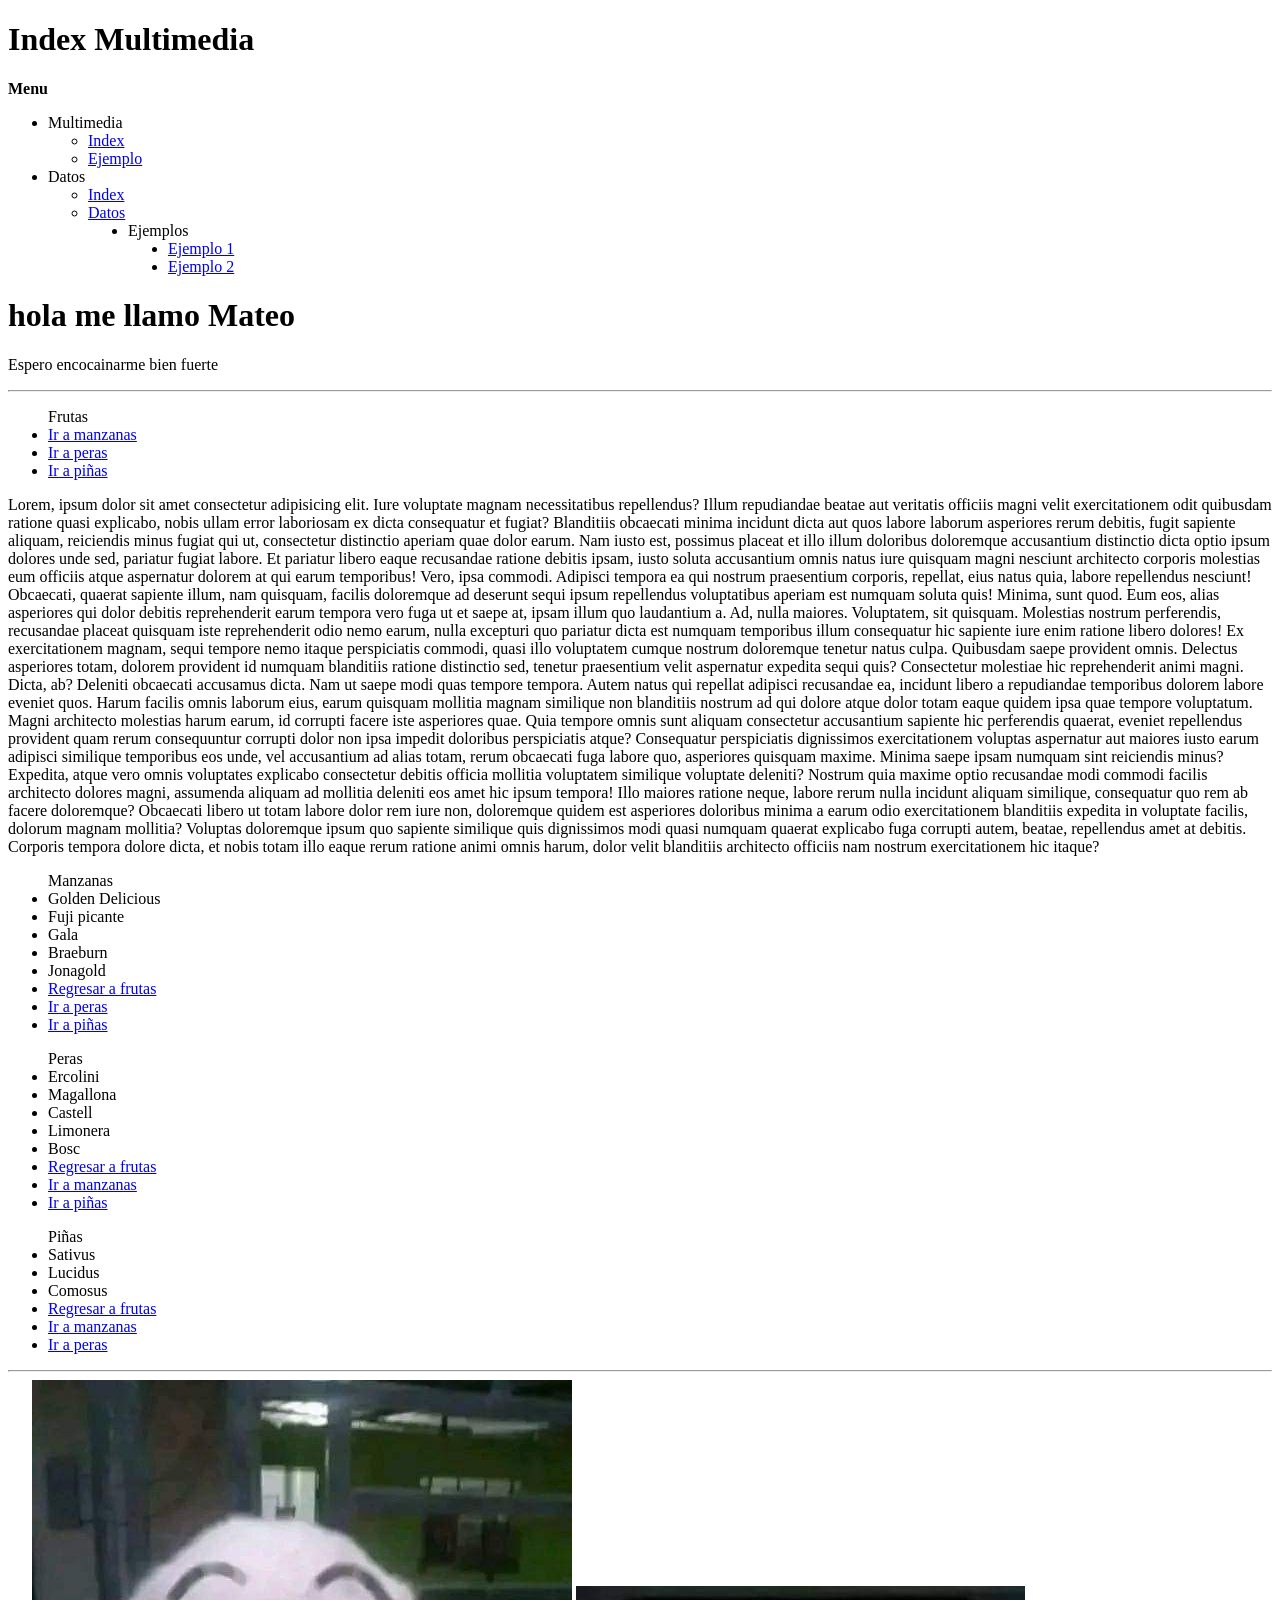
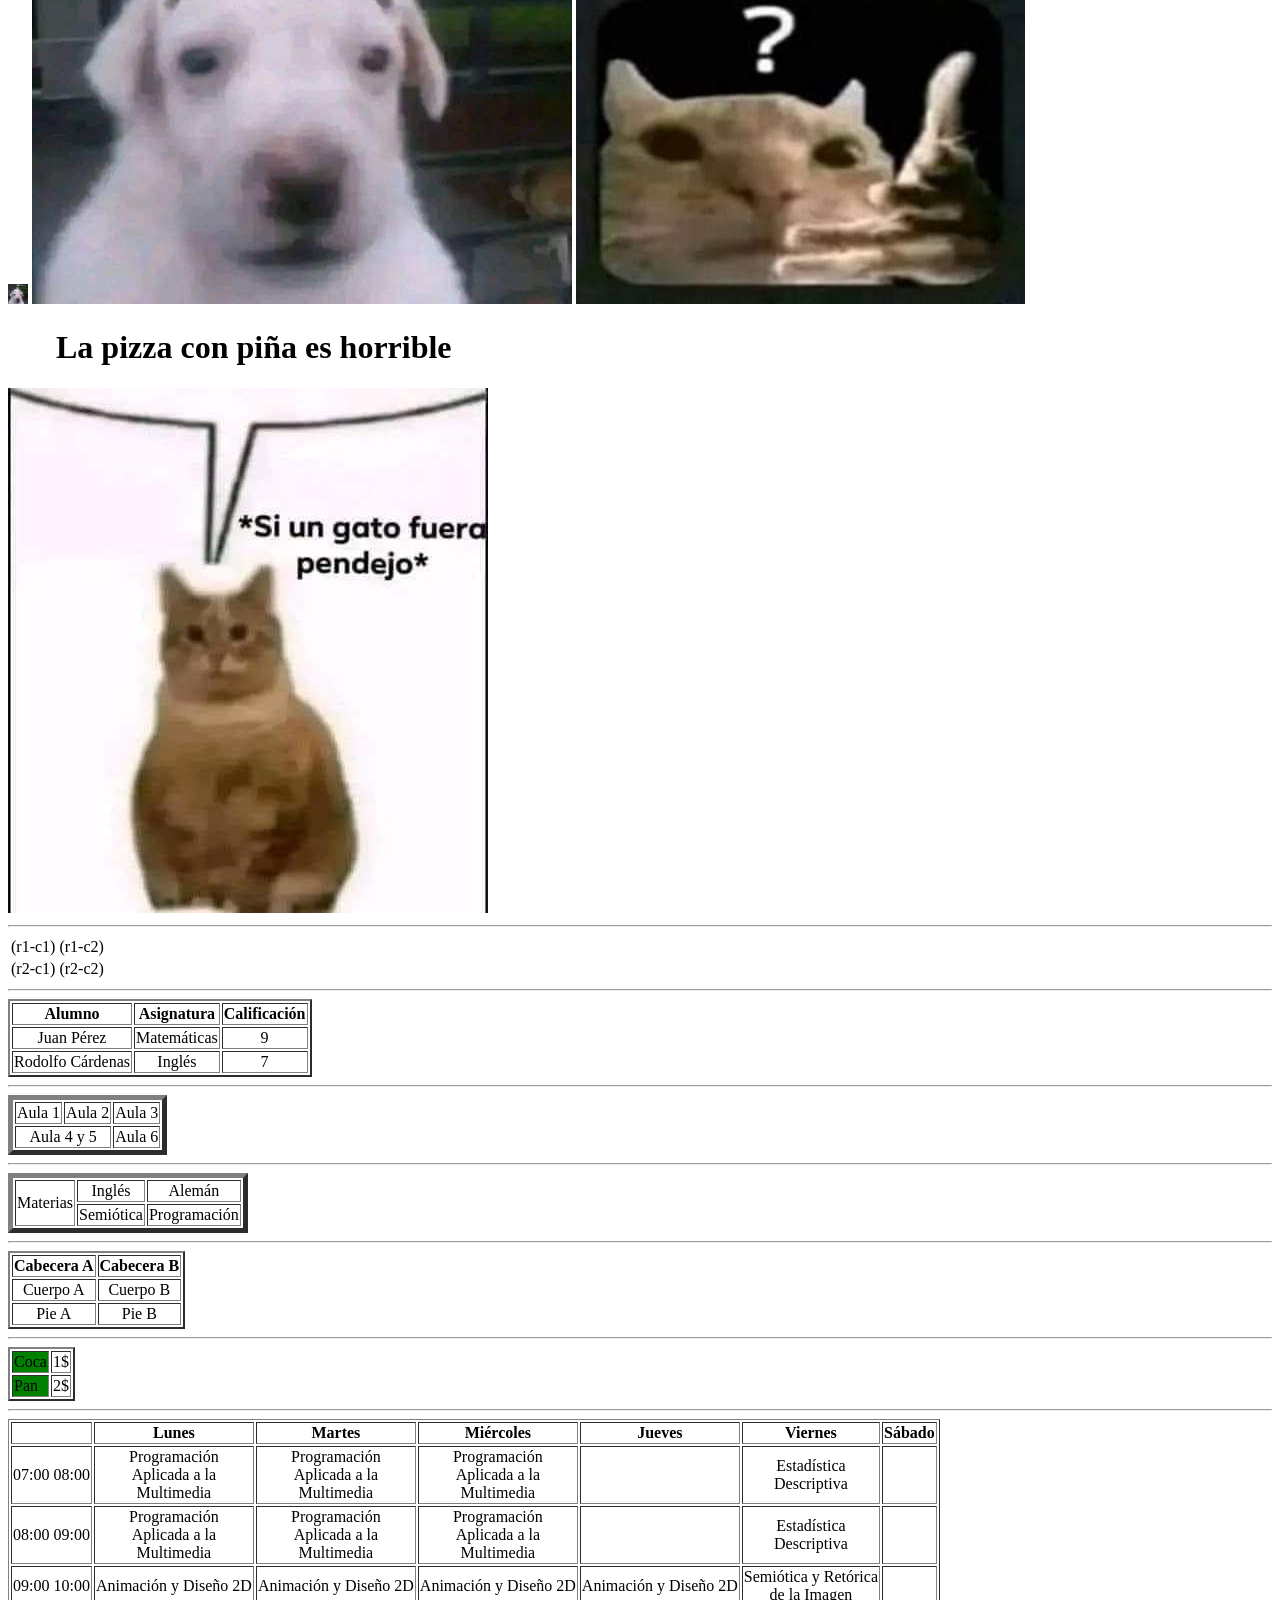
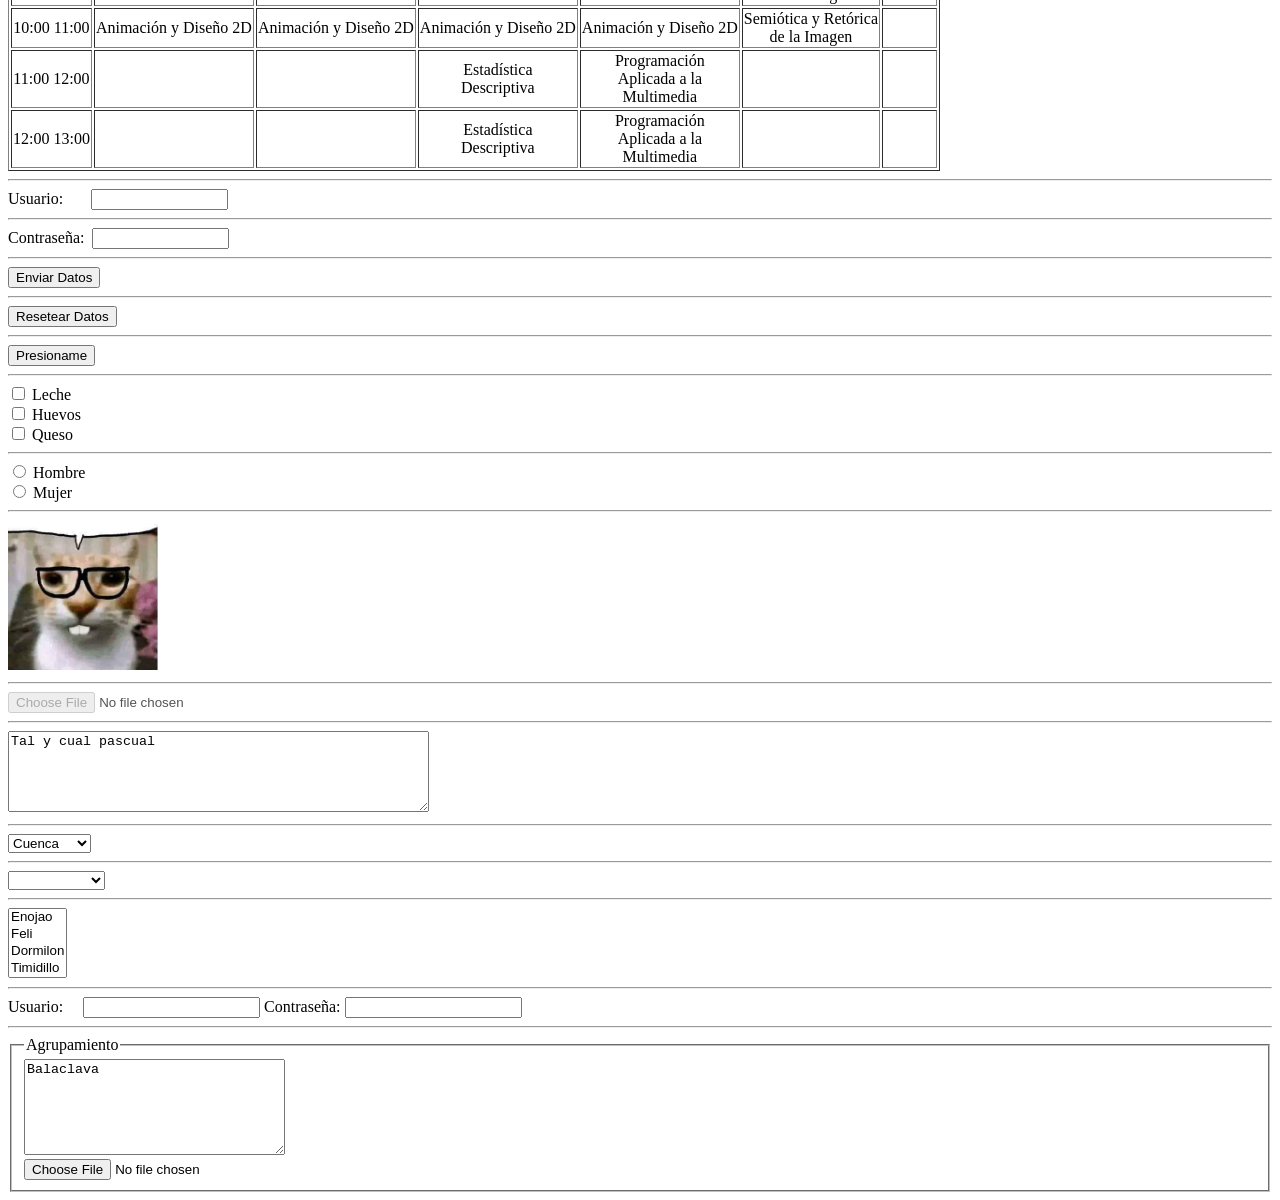
==== index.html @ af6224c7 "Inicio del proyecto" ====
<!DOCTYPE html>
<html>
<title>Index Multimedia</title>

<body>
    <h1>Index Multimedia</h1>
    <strong>Menu</strong>
    <ul type="disc">
        <li>Multimedia</li>
        <ul>
            <li> <a href="index.html" target="_blank">Index</a></li>
        </ul>
        <ul>
            <li><a href="ejemplo.html" target="_blank">Ejemplo</a></li>
        </ul>
        <li>Datos</li>
        <ul>
            <li><a href="../datos/index.html" target="_blank">Index</a></li>
        </ul>
        <ul>
            <li><a href="../datos/datos.html" target="_blank">Datos</a></li>
        </ul>
        <ul>
            <ul type="disc">
                <li>Ejemplos</li>
            </ul>
        </ul>
        <ul>
            <ul>
                <ul type="disc">
                    <li><a href="../datos/ejemplos/ej1.html" target="_blank">Ejemplo 1</a></li>
                </ul>
            </ul>
        </ul>
        <ul>
            <ul>
                <ul type="disc">
                    <li><a href="../datos/ejemplos/ej2.html" target="_blank">Ejemplo 2</a></li>
                </ul>
            </ul>
        </ul>

    </ul>
    <h1>hola me llamo Mateo</h1>
    <p>Espero encocainarme bien fuerte</p>

    <hr>

    <ul>
        <a name="frutas">Frutas</a>
        <li><a href="#manzana">Ir a manzanas</li></a>
        <li><a href="#pera">Ir a peras</li></a>
        <li><a href="#piña">Ir a pi&ntilde;as</li></a> 
    </ul>

    Lorem, ipsum dolor sit amet consectetur adipisicing elit. Iure voluptate magnam necessitatibus repellendus? Illum repudiandae beatae aut veritatis officiis magni velit exercitationem odit quibusdam ratione quasi explicabo, nobis ullam error laboriosam ex dicta consequatur et fugiat? Blanditiis obcaecati minima incidunt dicta aut quos labore laborum asperiores rerum debitis, fugit sapiente aliquam, reiciendis minus fugiat qui ut, consectetur distinctio aperiam quae dolor earum. Nam iusto est, possimus placeat et illo illum doloribus doloremque accusantium distinctio dicta optio ipsum dolores unde sed, pariatur fugiat labore. Et pariatur libero eaque recusandae ratione debitis ipsam, iusto soluta accusantium omnis natus iure quisquam magni nesciunt architecto corporis molestias eum officiis atque aspernatur dolorem at qui earum temporibus! Vero, ipsa commodi. Adipisci tempora ea qui nostrum praesentium corporis, repellat, eius natus quia, labore repellendus nesciunt! Obcaecati, quaerat sapiente illum, nam quisquam, facilis doloremque ad deserunt sequi ipsum repellendus voluptatibus aperiam est numquam soluta quis! Minima, sunt quod. Eum eos, alias asperiores qui dolor debitis reprehenderit earum tempora vero fuga ut et saepe at, ipsam illum quo laudantium a. Ad, nulla maiores. Voluptatem, sit quisquam. Molestias nostrum perferendis, recusandae placeat quisquam iste reprehenderit odio nemo earum, nulla excepturi quo pariatur dicta est numquam temporibus illum consequatur hic sapiente iure enim ratione libero dolores! Ex exercitationem magnam, sequi tempore nemo itaque perspiciatis commodi, quasi illo voluptatem cumque nostrum doloremque tenetur natus culpa. Quibusdam saepe provident omnis. Delectus asperiores totam, dolorem provident id numquam blanditiis ratione distinctio sed, tenetur praesentium velit aspernatur expedita sequi quis? Consectetur molestiae hic reprehenderit animi magni. Dicta, ab? Deleniti obcaecati accusamus dicta. Nam ut saepe modi quas tempore tempora. Autem natus qui repellat adipisci recusandae ea, incidunt libero a repudiandae temporibus dolorem labore eveniet quos. Harum facilis omnis laborum eius, earum quisquam mollitia magnam similique non blanditiis nostrum ad qui dolore atque dolor totam eaque quidem ipsa quae tempore voluptatum. Magni architecto molestias harum earum, id corrupti facere iste asperiores quae. Quia tempore omnis sunt aliquam consectetur accusantium sapiente hic perferendis quaerat, eveniet repellendus provident quam rerum consequuntur corrupti dolor non ipsa impedit doloribus perspiciatis atque? Consequatur perspiciatis dignissimos exercitationem voluptas aspernatur aut maiores iusto earum adipisci similique temporibus eos unde, vel accusantium ad alias totam, rerum obcaecati fuga labore quo, asperiores quisquam maxime. Minima saepe ipsam numquam sint reiciendis minus? Expedita, atque vero omnis voluptates explicabo consectetur debitis officia mollitia voluptatem similique voluptate deleniti? Nostrum quia maxime optio recusandae modi commodi facilis architecto dolores magni, assumenda aliquam ad mollitia deleniti eos amet hic ipsum tempora! Illo maiores ratione neque, labore rerum nulla incidunt aliquam similique, consequatur quo rem ab facere doloremque? Obcaecati libero ut totam labore dolor rem iure non, doloremque quidem est asperiores doloribus minima a earum odio exercitationem blanditiis expedita in voluptate facilis, dolorum magnam mollitia? Voluptas doloremque ipsum quo sapiente similique quis dignissimos modi quasi numquam quaerat explicabo fuga corrupti autem, beatae, repellendus amet at debitis. Corporis tempora dolore dicta, et nobis totam illo eaque rerum ratione animi omnis harum, dolor velit blanditiis architecto officiis nam nostrum exercitationem hic itaque?


    <ul>
        <a name="manzana">Manzanas</a>
            <li>Golden Delicious</li>
            <li>Fuji picante</li>
            <li>Gala</li>
            <li>Braeburn</li>
            <li>Jonagold</li>
        <li><a href="#frutas">Regresar a frutas</li></a>
        <li><a href="#pera">Ir a peras</li></a>
        <li><a href="#piña">Ir a pi&ntilde;as</li></a>
                              
    </ul>

    <ul>
        <a name="pera">Peras</a>
            <li>Ercolini</li>
            <li>Magallona</li>
            <li>Castell</li>
            <li>Limonera</li>
            <li>Bosc</li>
        <li><a href="#frutas">Regresar a frutas</li></a>
        <li><a href="#manzana">Ir a manzanas</li></a>
        <li><a href="#piña">Ir a pi&ntilde;as</li></a>
                 
    </ul> 

    <ul>
        <a name="piña">Pi&ntilde;as</a>
            <li>Sativus</li>
            <li>Lucidus</li>
            <li>Comosus</li>
        <li><a href="#frutas">Regresar a frutas</li></a>
        <li><a href="#manzana">Ir a manzanas</li></a>
        <li><a href="#pera">Ir a peras</li></a>
        
    </ul>

    <hr>
<!--
    Imagenes e hipervinculos
-->
    <img src="imagenes/Waos.jpg" alt="Perro cejón" width="20px" height="20px" title="Perro Cejón"/>
    <img src="imagenes/Waos.jpg" alt="Perro cejon" title="Perro Cejon"/> 
    <img src="imagenes/Who.jpg" alt="Gato pregunta" title="Gato Pregunta"/>
    <h1>&nbsp;&nbsp;&nbsp;&nbsp;&nbsp;&nbsp;La pizza con pi&ntilde;a es horrible</h1>
    <img src="imagenes/Siun.jpg" alt="Gato pendejo" title="Gato Pendejo"/>  

    <hr>
<!--
    Estructura de una tabla
-->
    <table>
        <tr>
            <td>(r1-c1)</td>
            <td>(r1-c2)</td>
        </tr>
        <tr>
            <td>(r2-c1)</td>
            <td>(r2-c2)</td>
        </tr>
    </table>
    
    <hr>
<!--
    Definición de una celda
-->
    <table border="2px">
        <tr align="center">
            <th>Alumno</th>
            <th>Asignatura</th>
            <th>Calificaci&oacute;n</th>
        </tr>
        <tr align="center">
            <td>Juan P&eacute;rez</td>
            <td>Matem&aacute;ticas</td>            
            <td>9</td>
        </tr>
        <tr align="center">
            <td>Rodolfo C&aacute;rdenas</td>
            <td>Ingl&eacute;s</td>            
            <td>7</td>
        </tr>
    </table>

    <hr>

    <table border="5px">
        <tr align="center">
            <td>Aula 1</td>
            <td>Aula 2</td>
            <td>Aula 3</td>
        </tr>
        <tr align="center">
            <td colspan="2">Aula 4 y 5</td>
            <td> Aula 6</td>
        </tr>

    </table>

    <hr>

    <table border="5px">
        <tr align="center">
            <td rowspan="2">Materias</td>
            <td>Ingl&eacute;s</td>
            <td>Alem&aacute;n</td>
        </tr>
        <tr align="center">
            <td>Semi&oacute;tica</td>
            <td>Programaci&oacute;n</td>
        </tr>
    </table>

    <hr>
<!--
    Agrupamiento de filas
-->
    <table border="2px">

        <thead>
            <tr align="center">
                <th>Cabecera A</th>
                <th>Cabecera B</th>
            </tr>
        </thead>

        <tfoot>
            <tr align="center">
                <td>Pie A</td>
                <td>Pie B</td>
            </tr>
        </tfoot>

        <tbody>
            <tr align="center">
                <td>Cuerpo A</td>
                <td>Cuerpo B</td>
            </tr>
        </tbody>

    </table>

    <hr>
<!--
    Agrupamiento de columnas
-->
    <table border="2px">
        <colgroup bgcolor="green"></colgroup>

        <tr>
            <td>Coca</td>
            <td>1$</td>
        </tr>

        <tr>
            <td>Pan</td>
            <td>2$</td>
        </tr>

    </table>

    <hr>

    <table border="1px">
        <thead>
          <tr>
            <th></th>
            <th>Lunes</th>
            <th>Martes</th>
            <th>Mi&eacute;rcoles</th>
            <th>Jueves</th>
            <th>Viernes</th>
            <th>S&aacute;bado</th>
          </tr>
        </thead>
        <tbody>
          <tr align="center">
            <td>07:00 08:00</td>
            <td>Programaci&oacute;n <br>Aplicada a la<br>Multimedia</td>
            <td>Programaci&oacute;n <br>Aplicada a la<br>Multimedia</td>
            <td>Programaci&oacute;n <br>Aplicada a la<br>Multimedia</td>
            <td></td>
            <td>Estad&iacute;stica<br>Descriptiva</td>
            <td></td>
          </tr>
          <tr align="center">
            <td>08:00 09:00</td>
            <td>Programaci&oacute;n <br>Aplicada a la<br>Multimedia</td>
            <td>Programaci&oacute;n <br>Aplicada a la<br>Multimedia</td>
            <td>Programaci&oacute;n <br>Aplicada a la<br>Multimedia</td>
            <td></td>
            <td>Estad&iacute;stica<br>Descriptiva</td>
            <td></td>
          </tr>
          <tr align="center">
            <td>09:00 10:00</td>
            <td>Animaci&oacute;n y Dise&ntilde;o 2D</td>
            <td>Animaci&oacute;n y Dise&ntilde;o 2D</td>
            <td>Animaci&oacute;n y Dise&ntilde;o 2D</td>
            <td>Animaci&oacute;n y Dise&ntilde;o 2D</td>
            <td>Semi&oacute;tica y Ret&oacute;rica<br>de la Imagen</td>
            <td></td>
          </tr>
          <tr align="center">
            <td>10:00 11:00</td>
            <td>Animaci&oacute;n y Dise&ntilde;o 2D</td>
            <td>Animaci&oacute;n y Dise&ntilde;o 2D</td>
            <td>Animaci&oacute;n y Dise&ntilde;o 2D</td>
            <td>Animaci&oacute;n y Dise&ntilde;o 2D</td>
            <td>Semi&oacute;tica y Ret&oacute;rica<br>de la Imagen</td>
            <td></td>
          </tr>
          <tr align="center">
            <td>11:00 12:00</td>
            <td></td>
            <td></td>
            <td>Estad&iacute;stica<br>Descriptiva</td>
            <td>Programaci&oacute;n <br>Aplicada a la<br>Multimedia</td>
            <td></td>
            <td></td>
          </tr>
          <tr align="center">
            <td>12:00 13:00</td>
            <td></td>
            <td></td>
            <td>Estad&iacute;stica<br>Descriptiva</td>
            <td>Programaci&oacute;n <br>Aplicada a la<br>Multimedia</td>
            <td></td>
            <td></td>
          </tr>
        </tbody>
        </table>

    <hr>

    <form>
        <!--    Elemento input de tipo text                -->
        <label>Usuario:</label>&nbsp; &nbsp; &nbsp; &nbsp;<input type="text" name="entrada" size="15" maxlength="20" readonly>
        
        <hr>

        <!--        Elemento input de tipo password        -->
        <label>Contrase&ntilde;a:</label>&nbsp;&nbsp;<input name="pclave" type="password" size="15" maxlength="15" readonly>
        
        <hr>

        <!--    Elemento input de tipo submit              -->
        <input name="send_info" type="submit" value="Enviar Datos">
        
        <hr>

        <!--    Elemento input de tipo reset               -->
        <input type="reset" value="Resetear Datos">
        
        <hr>

        <!--    Elemento input de tipo button              -->
        <input type="button" value="Presioname" onclick="alert('Hola mostro...')">
        
        <hr>

        <!--    Elemento input de tipo checkbox            -->
        <input type="checkbox" name="interest" value="1"> <label>Leche</label> <br>
        <input type="checkbox" name="interest" value="2"> <label>Huevos</label> <br>
        <input type="checkbox" name="interest" value="3"> <label>Queso</label>
        
        <hr>

        <!--    Elemento input de tipo radio               -->
        <input type="radio" name="sex" value="m"> <label>Hombre</label> <br>
        <input type="radio" name="sex" value="w"> <label>Mujer</label> 
        
        <hr>

        <!--    Elemento input de tipo image              -->
        <input type="image" src="imagenes/Catge.jpg" alt="Gato Backsitter" title="Gato Backsitter" width="150px" height="150px" >
        
        <hr>

        <!--    Elemento input de tipo file                -->
        <input type="file" name="fichero" accept="application/x-zip-compressed" disabled>

        <hr>

        <!--         Elemento textarea                     -->
        <textarea name="textarea" rows="5" cols="50">Tal y cual pascual</textarea>

        <hr>

        <!--         Elemento Select                     -->
        <select name="Ciudad">
            <option value="C1">Guayaquil</option>
            <option value="C2">Salinas</option>
            <option value="C3">Quito</option>
            <option value="S1" selected>Cuenca</option>
            <option value="S2">Ambato</option>
            <option value="S3">Loja</option>
        </select>
          
        <hr>

         <!--         Elemento Select Optgroup                    -->
        <select name="Ciudad" size="1">
            <option value="" selected="selected"></option>
            <optgroup label="Costa">
                <option value="C1">Guayaquil</option>
                <option value="C2">Salinas</option>
                <option value="C3">Manta</option>
            </optgroup>

            <optgroup label="Sierra">
                <option value="S1">Cuenca</option>
                <option value="S2">Ambato</option>
                <option value="S3">Loja</option>
            </optgroup>
        </select>

        <hr>

        <!--         Elemento Select Multiple                   -->
        <select multiple name="Enanos" size="4">
            <option>Enojao</option>
            <option>Feli</option>
            <option>Dormilon</option>
            <option>Timidillo</option>
            <option>Agripao</option>
            <option>Mongolo</option>
            <option>Nerdge</option>
          </select>

        <hr>

        <!--         Elemento Label                       -->
        <label for="usuario">Usuario:&nbsp;&nbsp;&nbsp;&nbsp;</label>
        <!--         Foco hacia elemento tabindex                           -->
        <input type="text" id="usuario" tabindex="1">
        
        <label for="contraseña">Contrase&ntilde;a:</label>
        <!--         Foco hacia elemento tabindex                           -->
        <input type="password" id="contraseña" tabindex="2">

        <hr>

        <!--         Agrupar Formulario                  -->
        <fieldset>
            <legend>Agrupamiento</legend>
            <textarea name="comentario" cols="30" rows="6" wrap="virtual">Balaclava </textarea>
            <br>

            <!--        Foco hacia Elemento acceskey                  -->
            <input accept="application/x-zip-compressed" type="file" name="file" accesskey="h">

        </fieldset>

    </form>

    
</body>

</html>
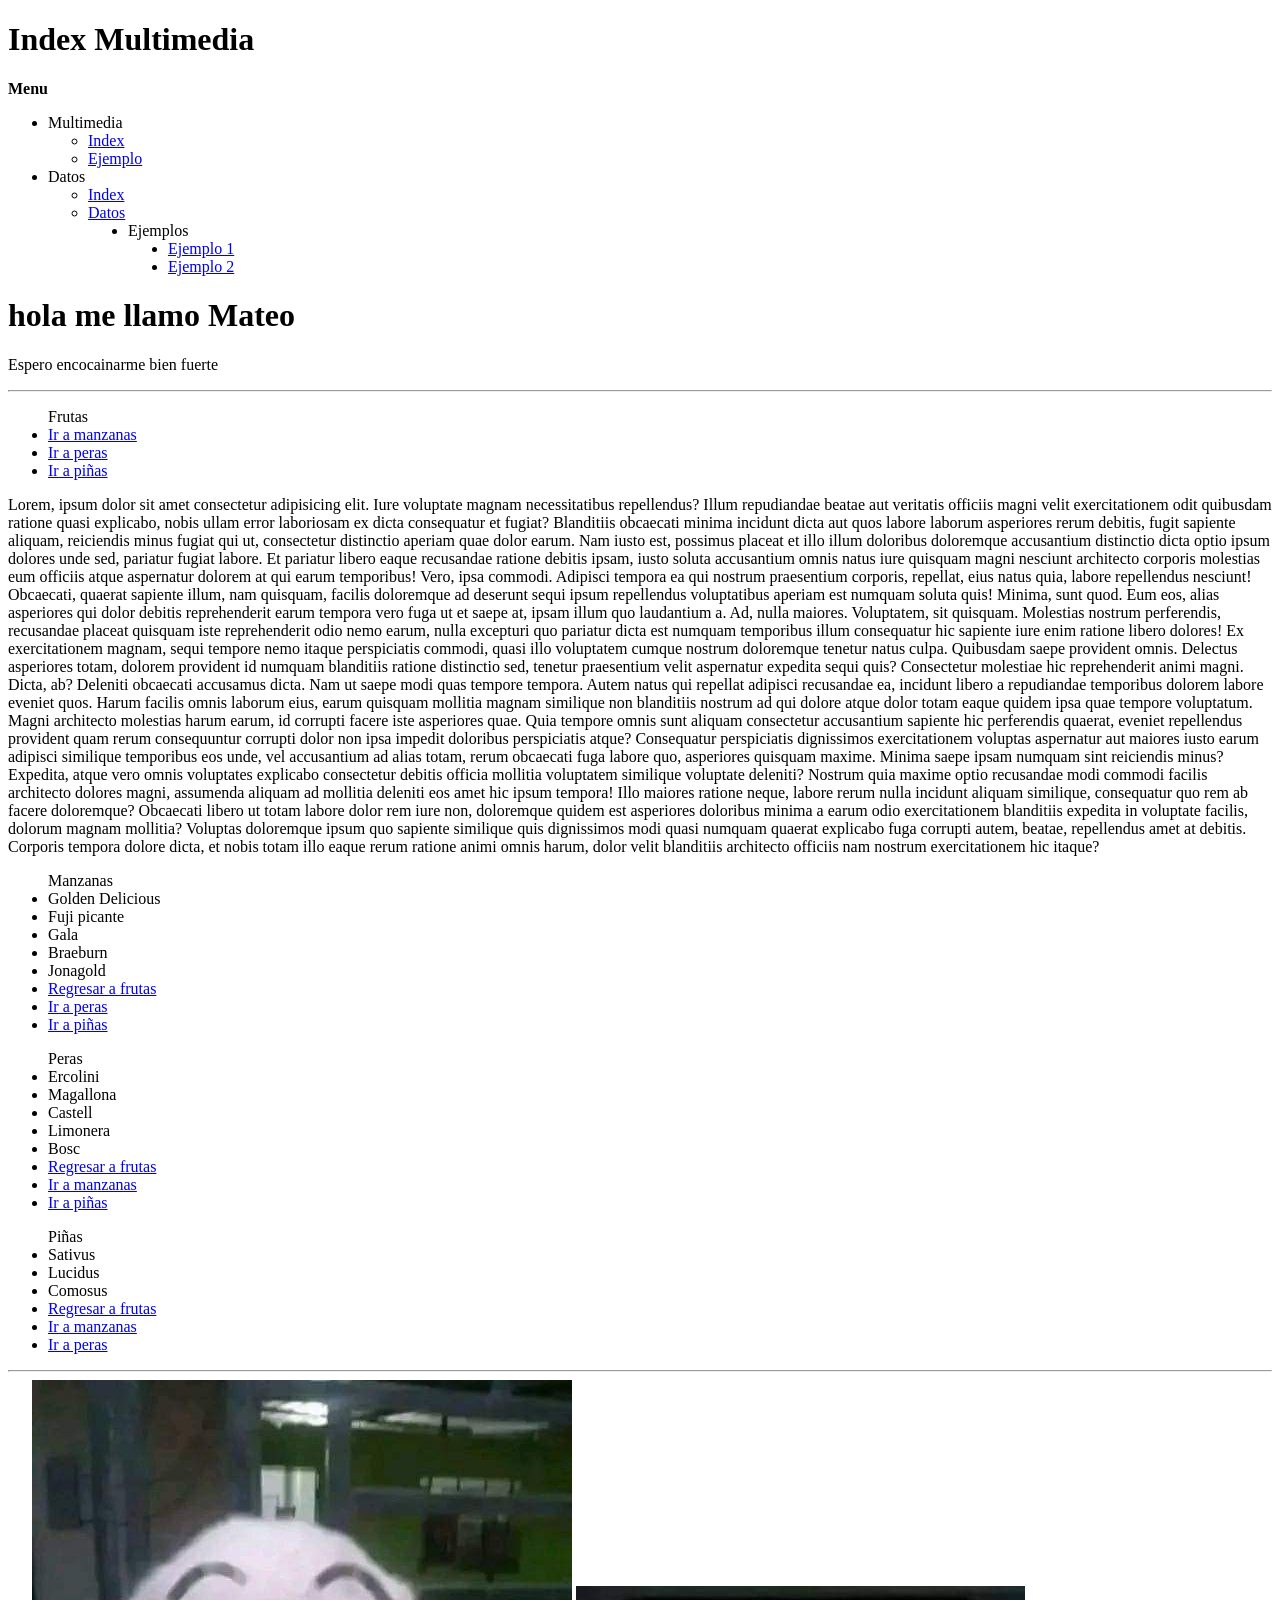
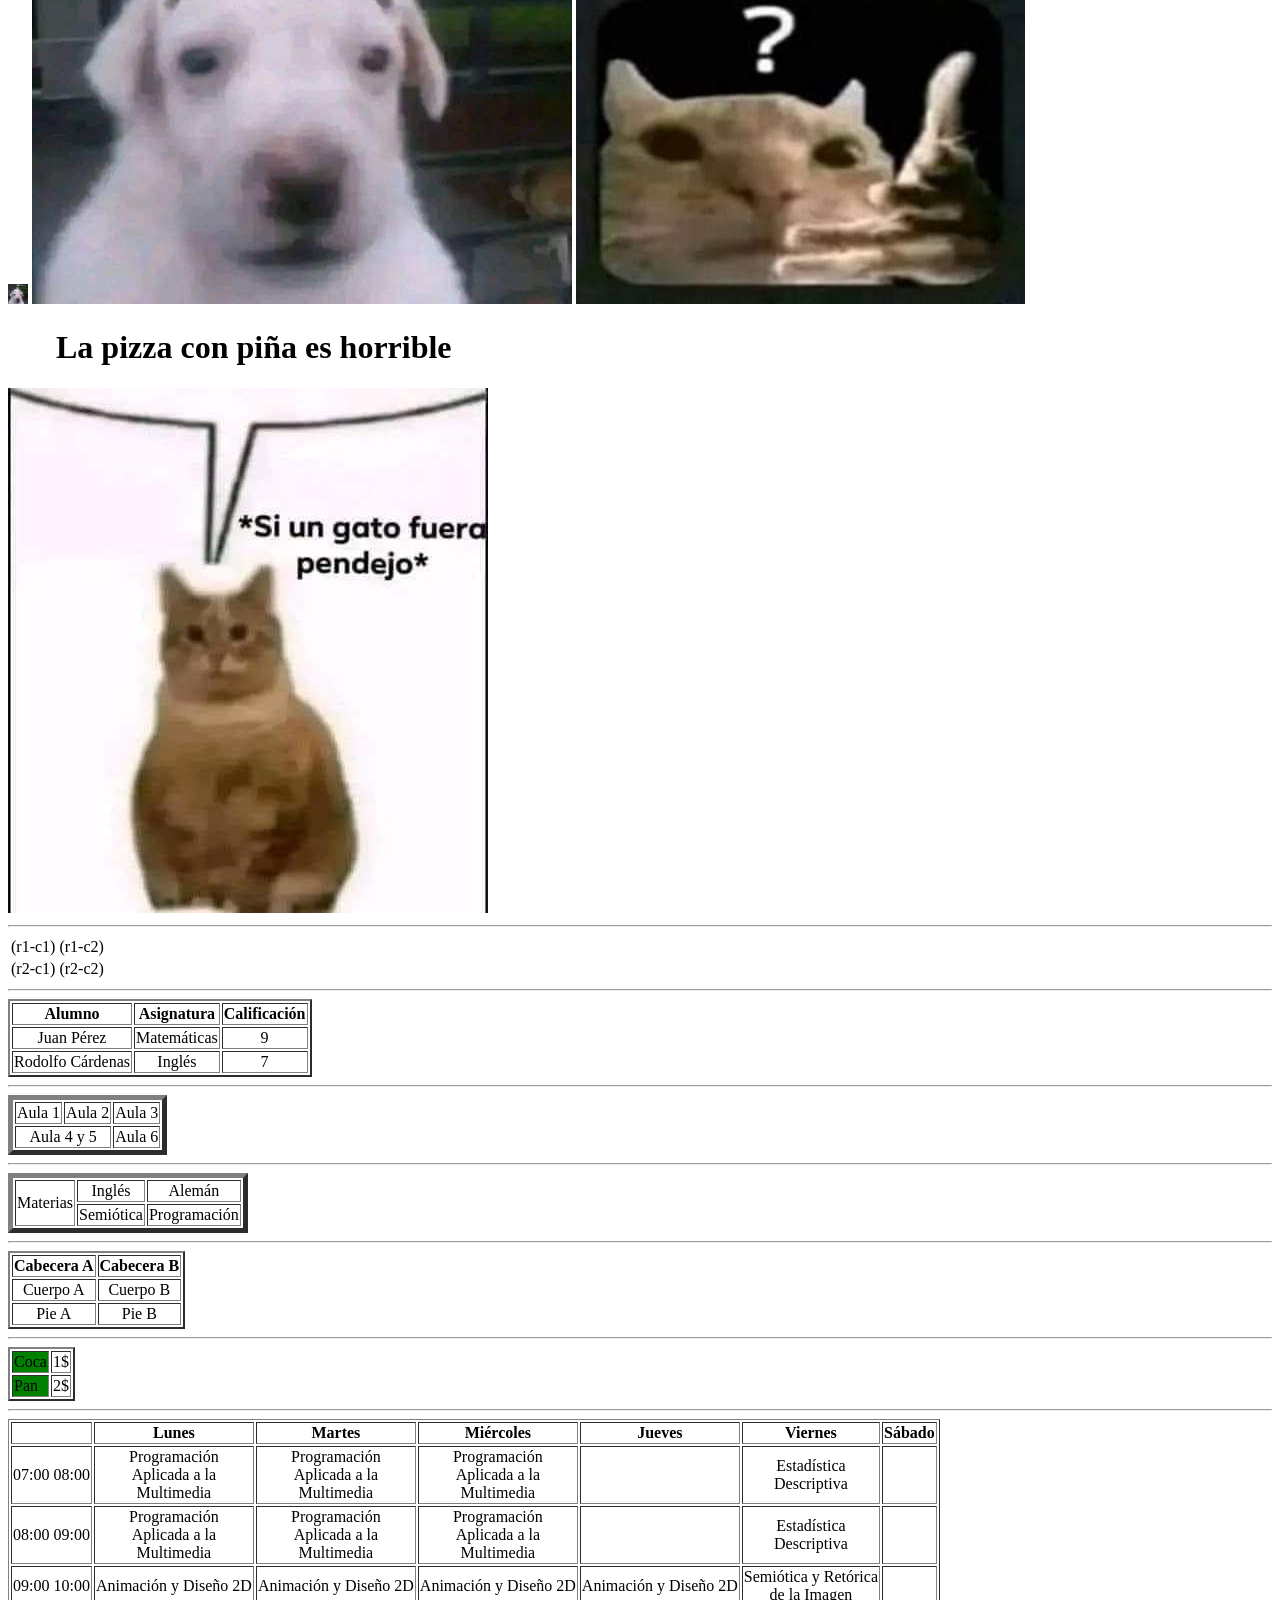
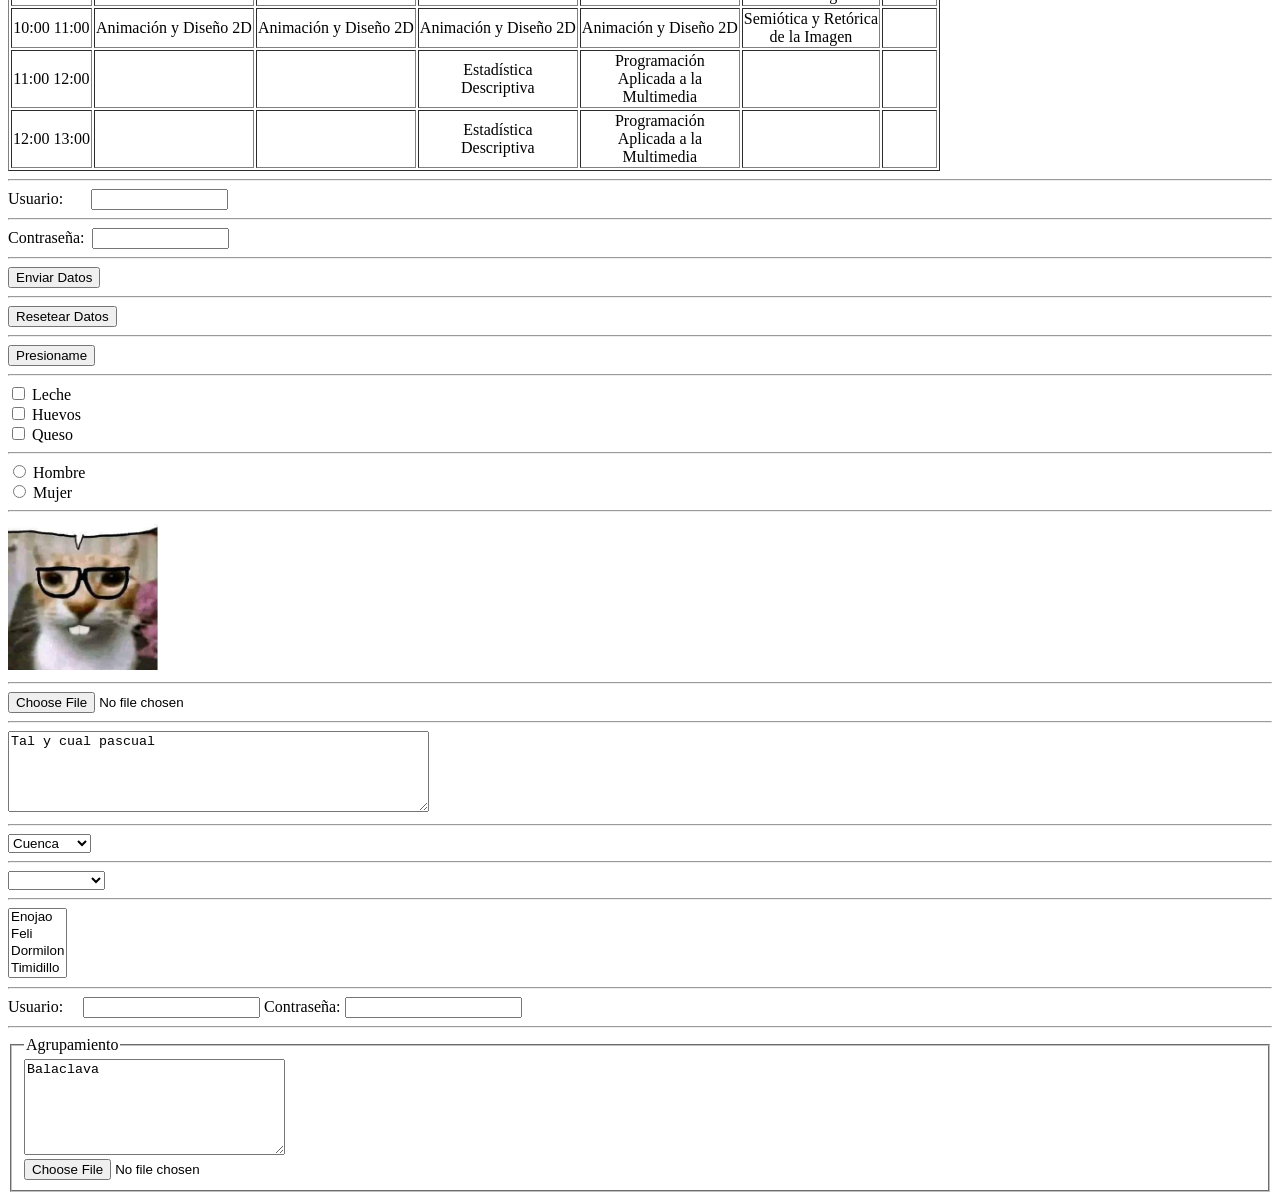
==== commit eb20dbec: "Tarea 1 programación multi" ====
--- a/index.html
+++ b/index.html
@@ -293,12 +293,12 @@
 
     <form>
         <!--    Elemento input de tipo text                -->
-        <label>Usuario:</label>&nbsp; &nbsp; &nbsp; &nbsp;<input type="text" name="entrada" size="15" maxlength="20" readonly>
+        <label>Usuario:</label>&nbsp; &nbsp; &nbsp; &nbsp;<input type="text" name="entrada" size="15" maxlength="20">
         
         <hr>
 
         <!--        Elemento input de tipo password        -->
-        <label>Contrase&ntilde;a:</label>&nbsp;&nbsp;<input name="pclave" type="password" size="15" maxlength="15" readonly>
+        <label>Contrase&ntilde;a:</label>&nbsp;&nbsp;<input name="pclave" type="password" size="15" maxlength="15">
         
         <hr>
 
@@ -331,12 +331,12 @@
         <hr>
 
         <!--    Elemento input de tipo image              -->
-        <input type="image" src="imagenes/Catge.jpg" alt="Gato Backsitter" title="Gato Backsitter" width="150px" height="150px" >
+        <input type="image" src="imagenes/Catge.jpg" alt="Gato Backsitter" title="Gato Backsitter" width="150px" height="150px">
         
         <hr>
 
         <!--    Elemento input de tipo file                -->
-        <input type="file" name="fichero" accept="application/x-zip-compressed" disabled>
+        <input type="file" name="fichero" accept="application/x-zip-compressed">
 
         <hr>
 
@@ -388,25 +388,22 @@
 
         <hr>
 
-        <!--         Elemento Label                       -->
+        <!--         Elemento Label                             -->
         <label for="usuario">Usuario:&nbsp;&nbsp;&nbsp;&nbsp;</label>
-        <!--         Foco hacia elemento tabindex                           -->
-        <input type="text" id="usuario" tabindex="1">
+        <input type="text" id="usuario">
         
         <label for="contraseña">Contrase&ntilde;a:</label>
-        <!--         Foco hacia elemento tabindex                           -->
-        <input type="password" id="contraseña" tabindex="2">
-
-        <hr>
-
-        <!--         Agrupar Formulario                  -->
+        <input type="password" id="contraseña">
+
+        <hr>
+
+        <!--         Agrupar Formulario                   -->
         <fieldset>
             <legend>Agrupamiento</legend>
             <textarea name="comentario" cols="30" rows="6" wrap="virtual">Balaclava </textarea>
             <br>
 
-            <!--        Foco hacia Elemento acceskey                  -->
-            <input accept="application/x-zip-compressed" type="file" name="file" accesskey="h">
+            <input accept="application/x-zip-compressed" type="file" name="file">
 
         </fieldset>
 
